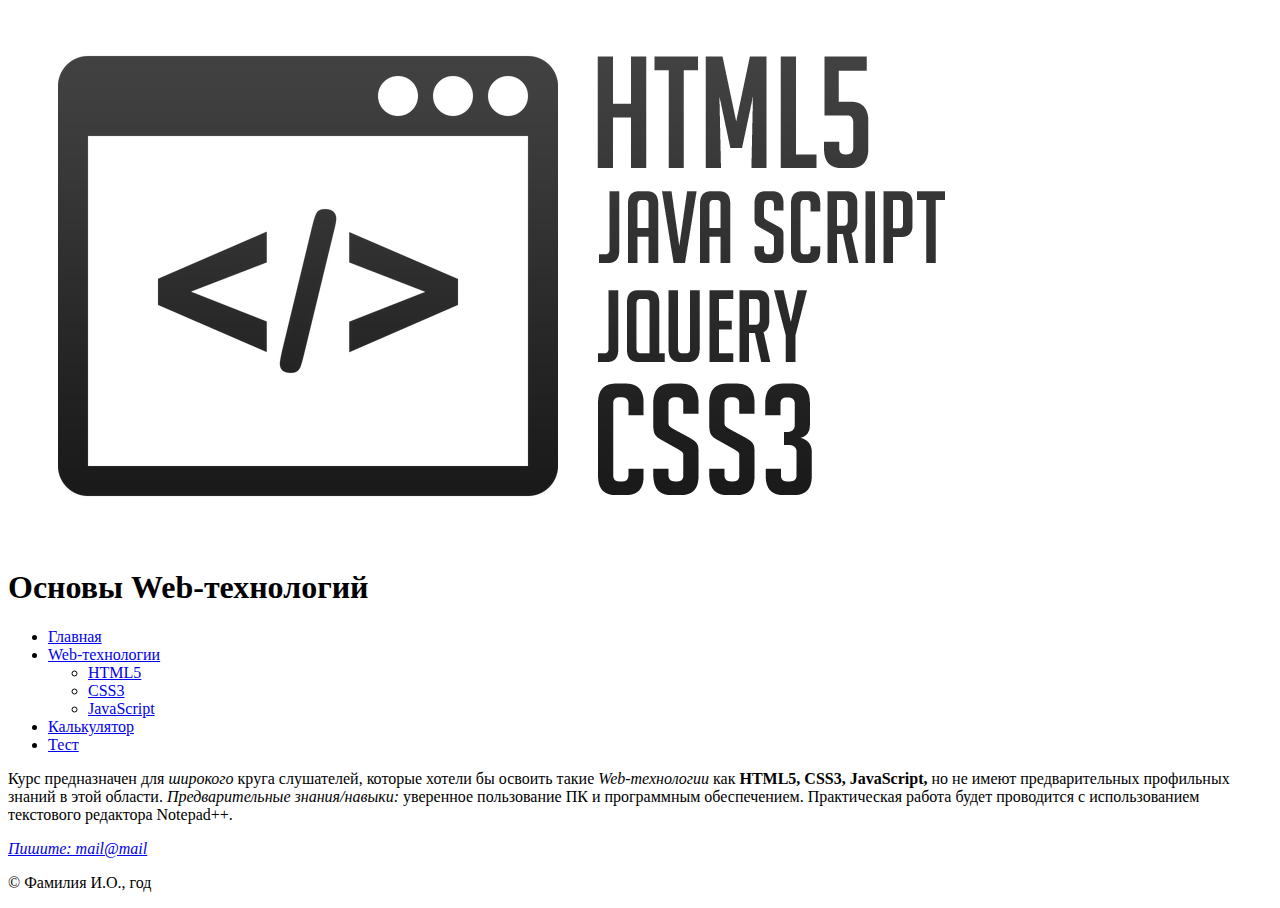
==== homeWork1TyzhnenkoArtem/index.html @ 576a7ad2 "My first home work." ====
<!DOCTYPE html>
<html lang="ru">
<head>
    <meta charset="UTF-8">
    <title>Главная</title>
</head>
<body>
<header>
    <div class="container">
        <div class="log">
            <a href="./index.html"><img src="./images/webLogo.png" alt="logo"></a>
        </div>
        <h1>Основы Web-технологий</h1>
        <div class="navigation">
            <nav>
                <ul>
                    <li><a href="./index.html">Главная</a></li>
                    <li><a href="./webtechnologies.html">Web-технологии</a>
                        <ul>
                            <li><a href="./html5.html">HTML5</a></li>
                            <li><a href="./css3.html">CSS3</a></li>
                            <li><a href="./javaScript.html">JavaScript</a></li>
                        </ul>
                    </li>
                    <li><a href="./calculator.html">Калькулятор</a></li>
                    <li><a href="./test.html">Тест</a></li>
                </ul>
            </nav>
        </div>
    </div>
</header>
<main>
    <section>
        <div class="introduction">
            <p>
                Курс предназначен для <i>широкого</i> круга слушателей, которые хотели бы освоить такие <i>Web-технологии</i>
                как <b><span title="HyperText Markup Language">HTML5,</span> <span
                    title="Cascading Style Sheets">CSS3,</span> JavaScript,</b> но не имеют предварительных профильных
                знаний в этой области.
                <i>Предварительные знания/навыки:</i> уверенное пользование ПК и программным обеспечением. Практическая
                работа будет проводится с использованием текстового редактора Notepad++.
            </p>
        </div>
    </section>
</main>
<footer>
    <div class="address">
        <address>
            <a href="#"><i>Пишите: mail@mail</i></a>
        </address>
    </div>
    <div class="copyright">
        <p>&copy; Фамилия И.О., год</p>
    </div>
</footer>
</body>
</html>
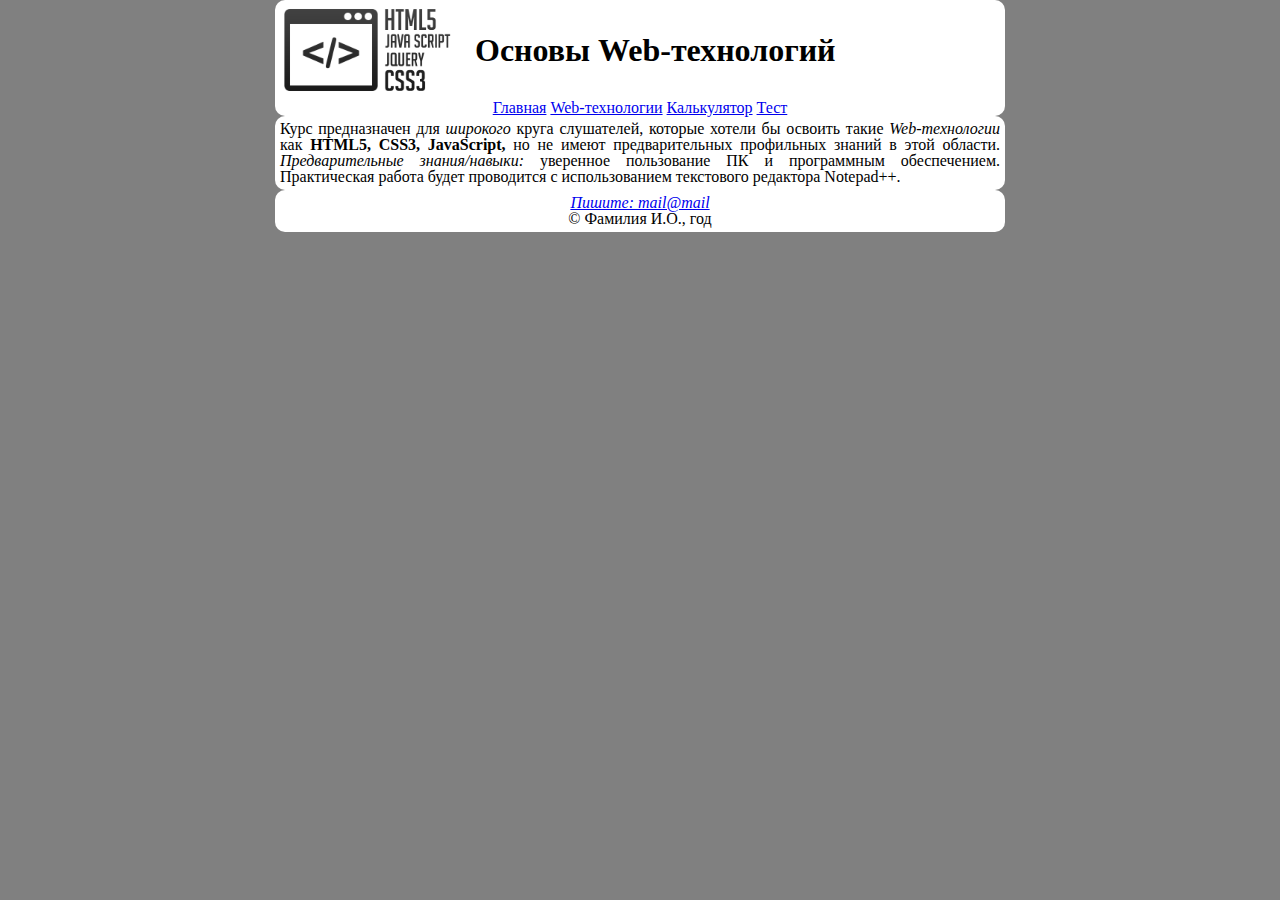
==== commit 7a606cb4: "add css" ====
--- a/homeWork1TyzhnenkoArtem/index.html
+++ b/homeWork1TyzhnenkoArtem/index.html
@@ -1,8 +1,10 @@
 <!DOCTYPE html>
 <html lang="ru">
 <head>
-    <meta charset="UTF-8">
+    <meta charset="UTF-8"/>
     <title>Главная</title>
+    <link rel="stylesheet" href="./css/reset.css">
+    <link rel="stylesheet" href="./css/main.css">
 </head>
 <body>
 <header>
@@ -15,8 +17,8 @@
             <nav>
                 <ul>
                     <li><a href="./index.html">Главная</a></li>
-                    <li><a href="./webtechnologies.html">Web-технологии</a>
-                        <ul>
+                    <li class="web"><a href="./webtechnologies.html">Web-технологии</a>
+                        <ul class="drop">
                             <li><a href="./html5.html">HTML5</a></li>
                             <li><a href="./css3.html">CSS3</a></li>
                             <li><a href="./javaScript.html">JavaScript</a></li>
@@ -31,26 +33,30 @@
 </header>
 <main>
     <section>
-        <div class="introduction">
+        <div class="introduction container">
             <p>
                 Курс предназначен для <i>широкого</i> круга слушателей, которые хотели бы освоить такие <i>Web-технологии</i>
                 как <b><span title="HyperText Markup Language">HTML5,</span> <span
-                    title="Cascading Style Sheets">CSS3,</span> JavaScript,</b> но не имеют предварительных профильных
+                    title="Cascading Style Sheets">CSS3,</span> JavaScript,</b> но не имеют предварительных
+                профильных
                 знаний в этой области.
-                <i>Предварительные знания/навыки:</i> уверенное пользование ПК и программным обеспечением. Практическая
+                <i>Предварительные знания/навыки:</i> уверенное пользование ПК и программным обеспечением.
+                Практическая
                 работа будет проводится с использованием текстового редактора Notepad++.
             </p>
         </div>
     </section>
 </main>
 <footer>
-    <div class="address">
-        <address>
-            <a href="#"><i>Пишите: mail@mail</i></a>
-        </address>
-    </div>
-    <div class="copyright">
-        <p>&copy; Фамилия И.О., год</p>
+    <div class="container">
+        <div class="address">
+            <address>
+                <a href="#"><i>Пишите: mail@mail</i></a>
+            </address>
+        </div>
+        <div class="copyright">
+            <p>&copy; Фамилия И.О., год</p>
+        </div>
     </div>
 </footer>
 </body>
--- a/homeWork1TyzhnenkoArtem/css/main.css
+++ b/homeWork1TyzhnenkoArtem/css/main.css
@@ -0,0 +1,253 @@
+h1, h2, h3, p, li, dl, dt, dd {
+    color: black;
+}
+b{
+    font-weight:bold;
+}
+i{
+    font-style: italic;
+}
+h1{
+    font-size: 32px;
+    font-weight:bold;
+}
+h2 {
+    font-size: 24px;
+    font-weight:bold;
+    margin: 0 auto;
+}
+h3{
+    font-size: 19px;
+    font-weight:bold;
+}
+a{
+    text-decoration: underline;
+}
+body {
+    width: 730px;
+    margin: 0 auto;
+    color: white;
+    background-color: gray;
+}
+
+/*HEADER BEGIN*/
+
+.container{
+    border-radius:10px;
+    width: 100%;
+    height: 100%;
+    background-color: white ;
+}
+.log img{
+    height: 100px;
+    float: left;
+    margin: auto 0;
+}
+.container h1{
+    line-height: 100px;
+    margin-left: 200px;
+    margin-bottom: 0;
+    margin-top: 0;
+    color: black;
+}
+
+/*NAVIGATION BEGIN*/
+.navigation {
+    text-align: center;
+}
+.navigation ul{
+    display: inline;
+}
+.navigation ul li {
+    display: inline;
+    list-style-type: none;
+}
+
+.navigation .web{
+    position: relative;
+
+}
+.navigation .drop {
+    position: absolute;
+    display: none;
+    border: 1px solid black;
+    border-radius: 5px;
+    background-color: white;
+    padding-left: 5px;
+    padding-top: 5px;
+    padding-bottom: 5px;
+    width: 70px;
+    height: 50px;
+    left: 0;
+    bottom:0;
+    right: 0;
+    top: 15px;
+}
+.navigation .drop li{
+    display: block;
+    float: left;
+}
+
+.web:hover .drop{
+    display: block;
+}
+/*NAVIGATION END*/
+/*HEADER END*/
+
+/*MAIN BEGIN*/
+.introduction p{
+    margin: 0 5px;
+    padding-top: 5px;
+    padding-bottom: 5px;
+    text-align: justify;
+}
+/*MAIN END*/
+/*FOOTER BEGIN*/
+.address{
+    text-align: center;
+    padding-top: 5px;
+}
+.copyright{
+    text-align: center;
+}
+.copyright p{
+    margin: 0 auto;
+    padding-bottom: 5px;
+}
+/*FOTER END*/
+
+
+/*WEBTECHNOLOGIES BEGIN*/
+.webCaption p{
+    margin: 0 5px;
+    padding-top: 5px;
+}
+.technologies{
+    padding-bottom: 5px;
+}
+.technologies li{
+    list-style: disc;
+    margin-left: 40px ;
+}
+.technologies dd{
+    margin-left: 35px;
+}
+.technologies ul, dl{
+    margin: 0 auto;
+}
+
+/*WEBTECHNOLOGIES END*/
+
+/*HTML5 BEGIN*/
+.additionalInformation{
+    float: right;
+    width: 250px;
+    background-color: gainsboro;
+    border-radius: 10px;
+    padding-left: 5px;
+    margin: 5px 5px;
+    text-align: justify;
+    padding-bottom: 5px;
+}
+.additionalInformation h3{
+    padding: 20px 0;
+}
+
+.html5 {
+    margin: 0 5px;
+    text-align: justify;
+}
+
+.html h2{
+    padding-top: 5px;
+    padding-bottom: 5px;
+}
+.html5 p{
+    margin: 0 auto;
+    padding-right: 5px;
+}
+.html5 h3{
+    margin: 5px auto;
+}
+.return {
+    margin: 0 5px;
+    padding-bottom: 5px;
+}
+/*HTML5 END*/
+
+/*CSS3 BEGIN*/
+.css3 {
+    margin: 0 5px;
+    text-align: justify;
+}
+.css h2{
+    padding-top: 5px;
+    padding-bottom: 5px;
+}
+.css p{
+    margin: 0 auto;
+}
+.css:nth-last-child(1){
+    padding-bottom: 5px;
+}
+/*CSS3 END*/
+
+/*JAVASCRIPT BEGIN*/
+.javaScript {
+    margin: 0 5px;
+    text-align: justify;
+}
+.script h2{
+    padding-top: 5px;
+    margin-bottom: 10px;
+}
+.script p{
+    margin: 0 auto;
+}
+.script:nth-last-child(1) {
+    padding-bottom: 5px;
+}
+/*JAVASCRIPT END*/
+
+/*CALCULATOR BEGIN*/
+.calc{
+    padding-top: 5px;
+    padding-bottom: 5px;
+}
+.calc table{
+    margin: 0 auto;
+}
+.calc button{
+    width: 50px;
+}
+.calc .zero{
+    width: 100%;
+}
+.calc .equally{
+    height: 100%;
+}
+.calc td{
+    height: 100%;
+    padding: 2px 1px;
+}
+.calc input {
+    box-sizing: border-box;
+    width: 100%;
+}
+/*CALCULATOR END*/
+
+/*TEST BEGIN */
+.test{
+    margin: 0 5px;
+    padding-top: 5px;
+}
+.test p{
+    margin-top: 0;
+    margin-bottom: 0;
+}
+.test{
+    padding-bottom: 5px;
+}
+/*TEST END*/
+
+
